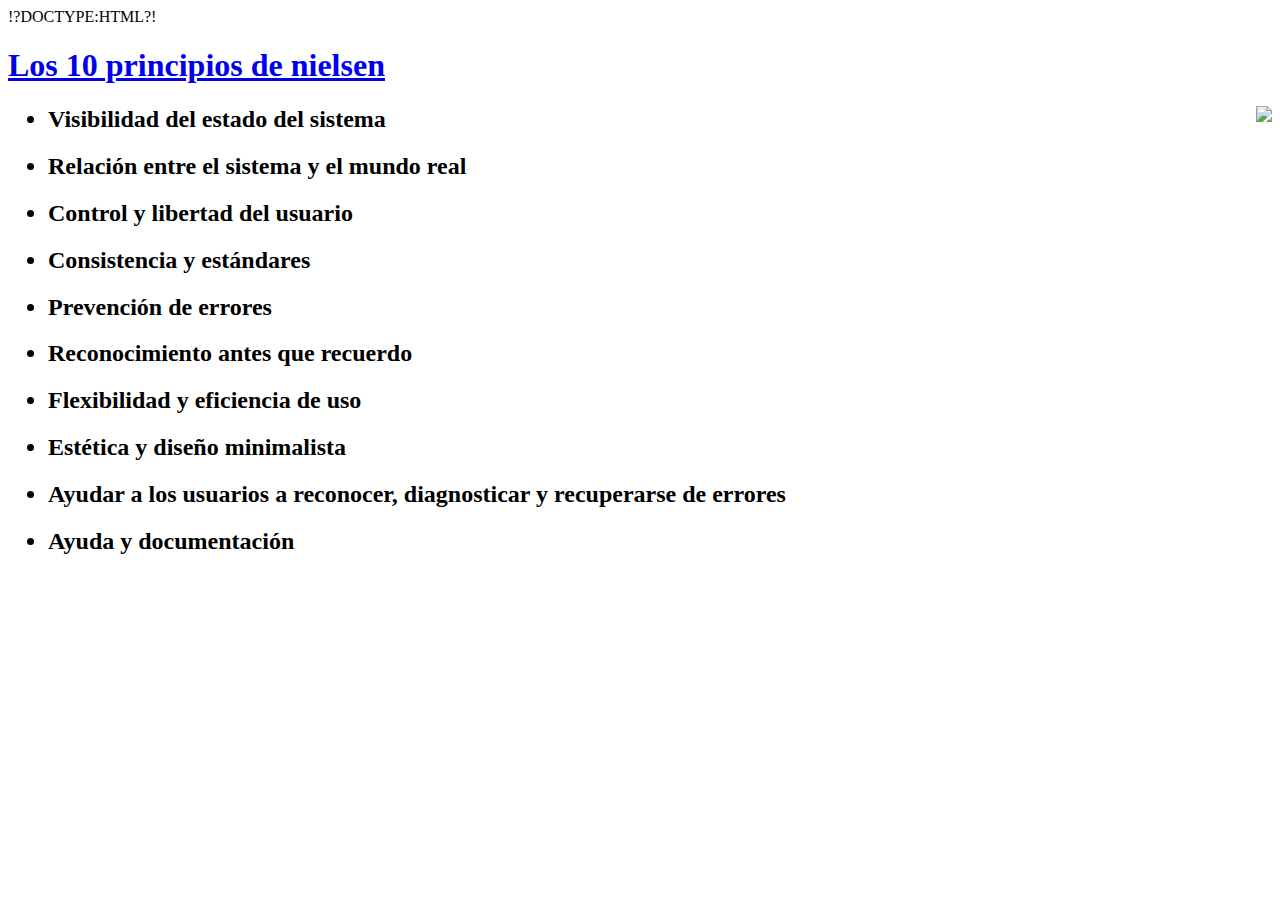
==== 10 principios de nielsen.html @ 9c9fdb50 "Add files via upload" ====
!?DOCTYPE:HTML?!
<html>
<head> 
	<title>Principios de Nielsen</title> 
</head>
<body>
	<h1><a href= "https://profile.es/blog/los-10-principios-de-usabilidad-web-de-jakob-nielsen/"> Los 10 principios de nielsen</a></h1>
	<img src= "lego.jpg"; align ="right">
	<ul>
		<h2><li>Visibilidad del estado del sistema</li></h2>
		<h2><li>Relación entre el sistema y el mundo real</li></h2>
		<h2><li>Control y libertad del usuario</li></h2>
		<h2><li>Consistencia y estándares</li></h2>
		<h2><li>Prevención de errores</li></h2>
		<h2><li>Reconocimiento antes que recuerdo</li></h2>
		<h2><li>Flexibilidad y eficiencia de uso</li></h2>
		<h2><li>Estética y diseño minimalista</li></h2>
		<h2><li>Ayudar a los usuarios a reconocer, diagnosticar y recuperarse de errores</li></h2>
		<h2><li>Ayuda y documentación</li></h2>
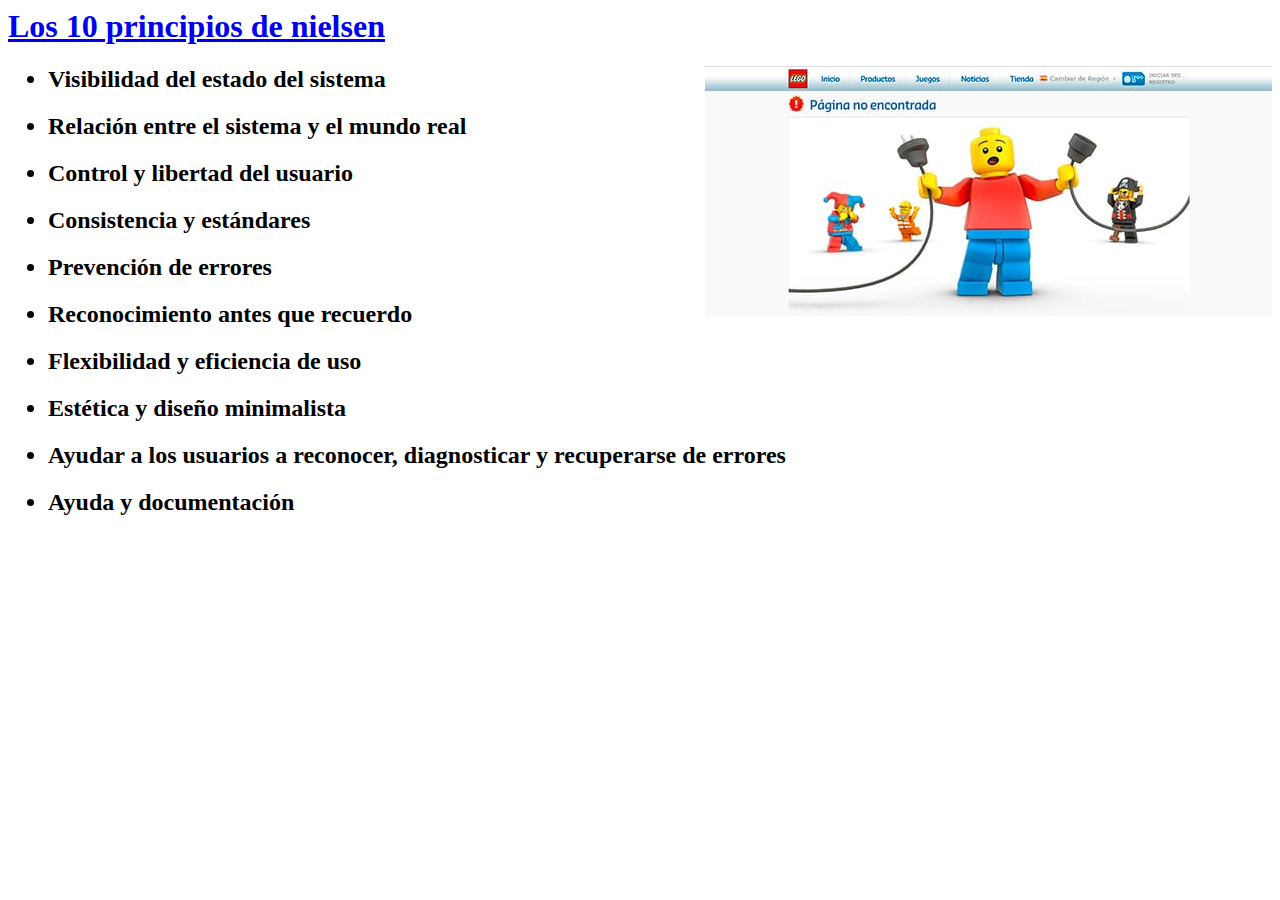
==== commit 86ee6f0d: "Update 10 principios de nielsen.html" ====
--- a/10 principios de nielsen.html
+++ b/10 principios de nielsen.html
@@ -1,4 +1,4 @@
-!?DOCTYPE:HTML?!
+<?DOCTYPE:HTML?!>
 <html>
 <head> 
 	<title>Principios de Nielsen</title> 
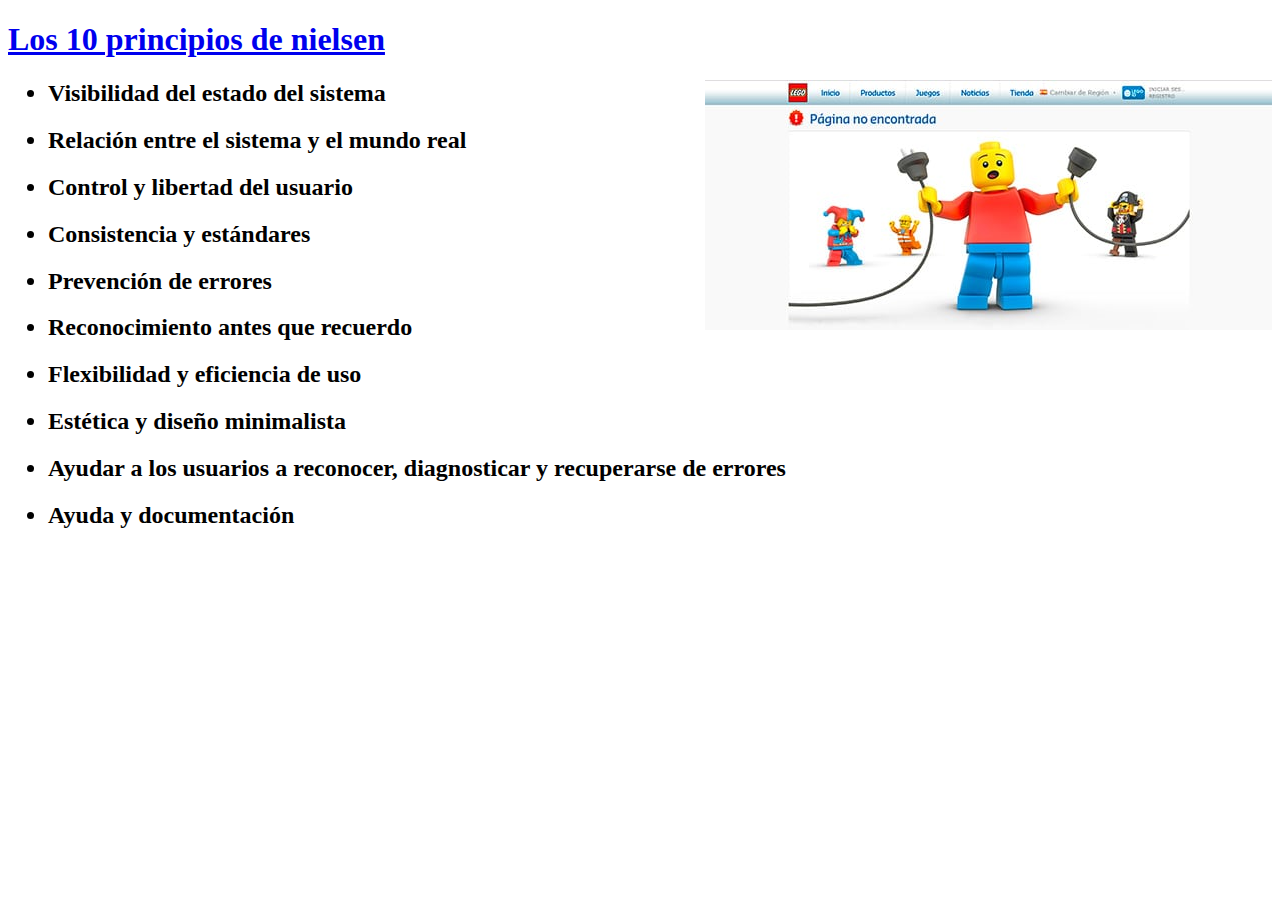
==== commit 0f574d32: "Add files via upload" ====
--- a/10 principios de nielsen.html
+++ b/10 principios de nielsen.html
@@ -1,4 +1,4 @@
-<?DOCTYPE:HTML?!>
+<!DOCTYPE HTML>
 <html>
 <head> 
 	<title>Principios de Nielsen</title> 
